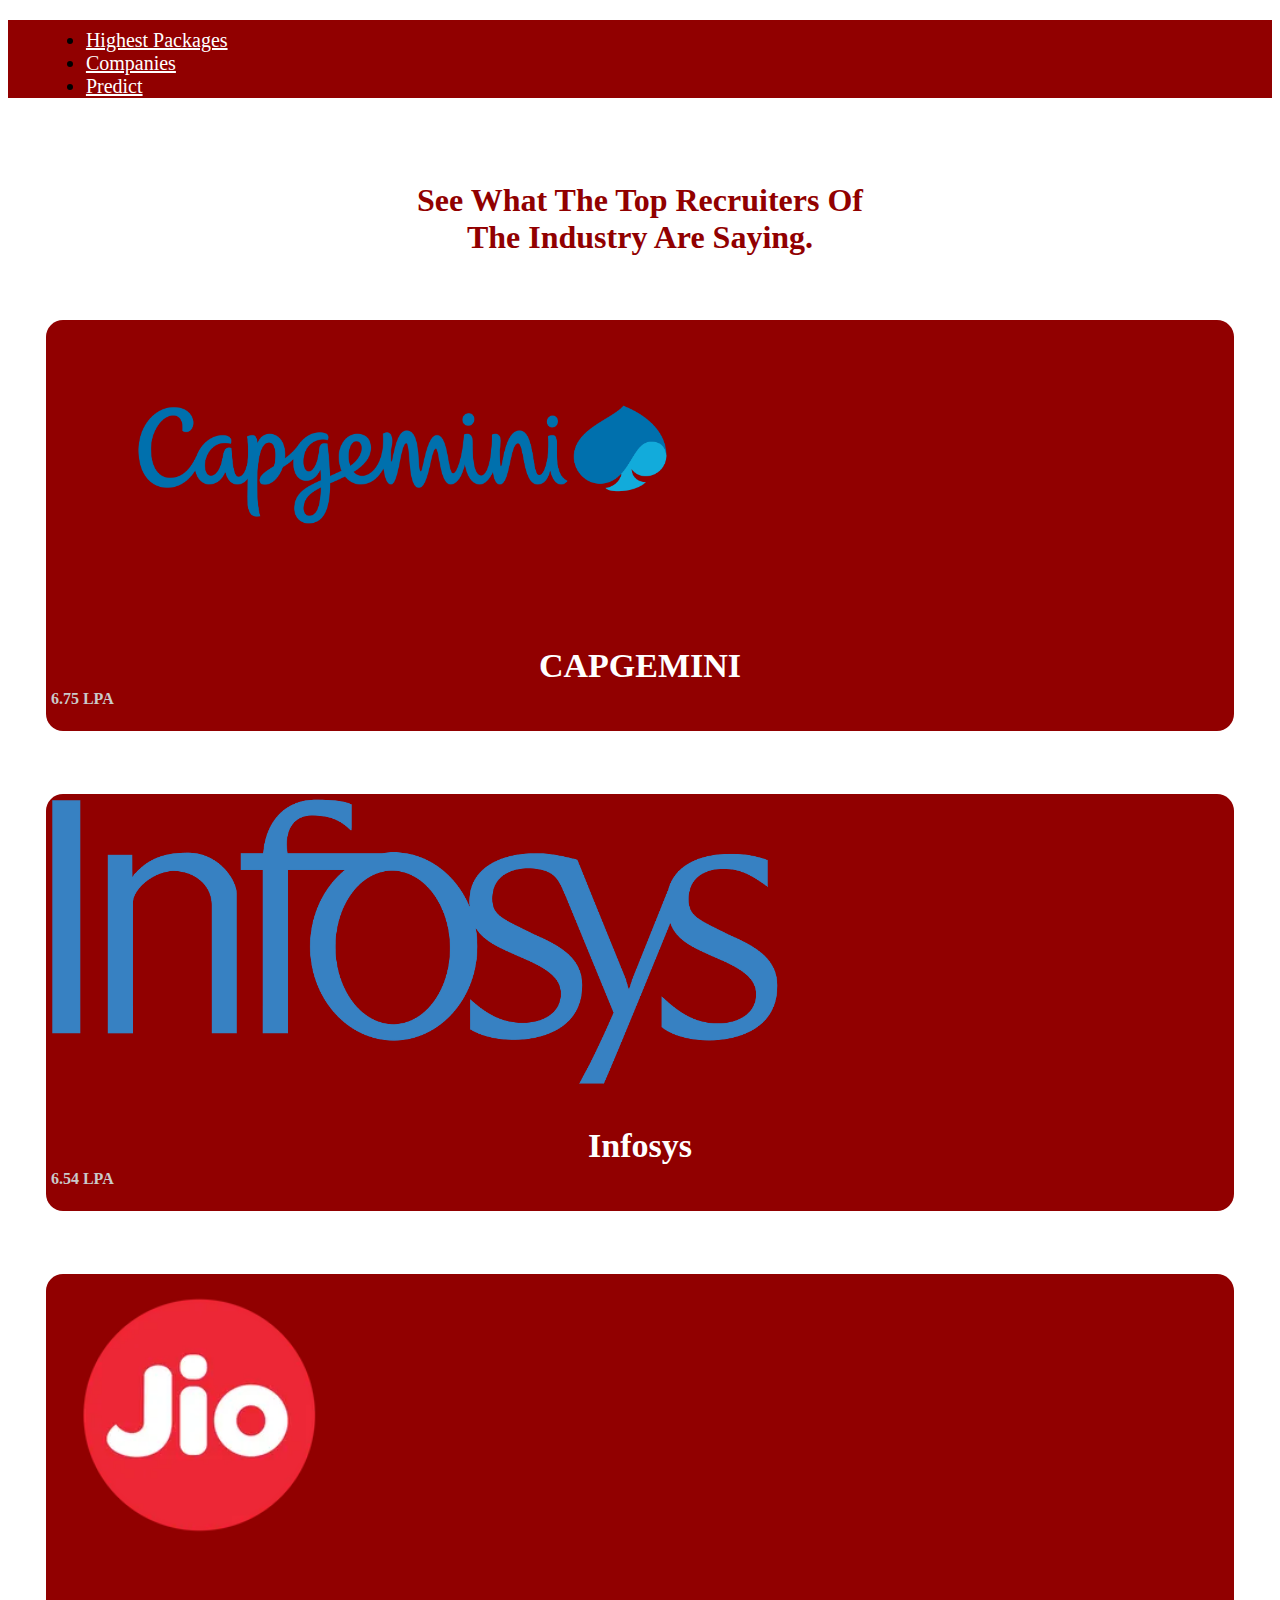
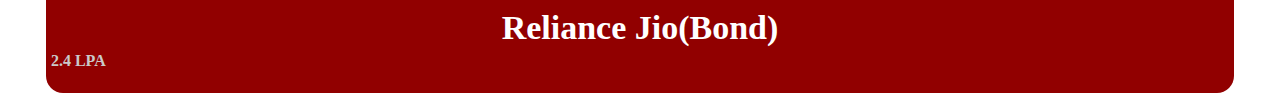
==== templates/company.html @ 95e94524 "Added the company and the prediction rules webpage." ====
<!DOCTYPE html>
<html lang="en">
<head>
    <link href="https://cdn.jsdelivr.net/npm/bootstrap@5.3.0/dist/css/bootstrap.min.css" rel="stylesheet" integrity="sha384-9ndCyUaIbzAi2FUVXJi0CjmCapSmO7SnpJef0486qhLnuZ2cdeRhO02iuK6FUUVM" crossorigin="anonymous">
    <script src="https://ajax.googleapis.com/ajax/libs/jquery/3.6.4/jquery.min.js"></script>
    <meta charset="UTF-8">
    <meta http-equiv="X-UA-Compatible" content="IE=edge">
    <meta name="viewport" content="width=device-width, initial-scale=1.0">
    <title>Document</title>
    <style>
        .col{
            background-color: rgb(145, 0, 0);
            margin-top: 10%;
            margin-left: 3%;
            margin-right:3%;
            border-radius: 17px;
        }
        img{
            width: 27%;
        }
        #zoom-box:hover{
            transition: 0.7s;
            -webkit-transform: scale(1.1);
	          transform: scale(1.1);
            background-color: rgba(145, 0, 0, 0.3);
            color: white;
        } 
        #zoom-box2:hover{
            transition: 1.5s;
            -webkit-transform: scale(1.4);
	          transform: scale(1.4);
            border-radius: 12px 12px 12px 12px;
            object-fit:contain;
        } 
        header{
          background-color: rgb(145, 0, 0);
        }
        .nav-link{
          color: rgb(255, 255, 255);
        }   
        body{
          background-color: rgb(255, 255, 255);
        }
        #panela{
          font-family: 'Times New Roman', Times, serif;
          color: rgb(145, 0, 0);
          text-align: center;
          display:none;
        }
        #panelb{
          font-family: 'Times New Roman', Times, serif;
          color: rgb(145, 0, 0);
          text-align: center;
          display:none;
        }
        #panelc{
          font-family: 'Times New Roman', Times, serif;
          color: rgb(145, 0, 0);
          text-align: center;
          display:none;
        }
        #paneld{
          font-family: 'Times New Roman', Times, serif;
          color: rgb(145, 0, 0);
          text-align: center;
          display:none;
        }
        #panele{
          font-family: 'Times New Roman', Times, serif;
          color: rgb(145, 0, 0);
          text-align: center;
          display:none;
        }
        #panelf{
          font-family: 'Times New Roman', Times, serif;
          color: rgb(145, 0, 0);
          text-align: center;
          display:none;
        }
        .hl{
          text-align: center;
          color: rgb(145, 0, 0);
          font-family: Manrope;
          padding-top: 5%;
        }
    </style>
   <script>
      
      $(document).ready(function(){
        $(".cola").on("mouseenter",function(){
          $("#rowa").css('color','rgb(34, 34, 34)');
          $("#texta").css('color', 'black');
          $("#panela").css('color','rgb(145,0,0)');
        })
        $(".cola").click(function(){        
          $(".imga").slideToggle();
          $("#panela").fadeToggle();
        });
        $(".cola").on("mouseleave",function(){
          $("#rowa").css('color', 'rgb(202, 202, 202)');
          $("#texta").css('color', 'white');
          $("#panela").css('color','white');
        });
      })

      $(document).ready(function(){
        $(".colb").on("mouseenter",function(){
          $("#rowb").css('color','black');
          $("#textb").css('color', 'black');
          $("#panelb").css('color','rgb(145,0,0)');
        });
        $(".colb").click(function(){        
          $(".imgb").slideToggle();
          $("#panelb").fadeToggle();
        });
        $(".colb").on("mouseleave",function(){
          $("#rowb").css('color', 'rgb(202, 202, 202)');
          $("#textb").css('color', 'white');
          $("#panelb").css('color','white');
        });
      })

      $(document).ready(function(){
        $(".colc").on("mouseenter",function(){
          $("#rowc").css('color','black');
          $("#textc").css('color', 'black');
          $("#panelc").css('color','rgb(145,0,0)');
        });
        $(".colc").click(function(){        
          $(".imgc").slideToggle();
          $("#panelc").fadeToggle();
        });
        $(".colc").on("mouseleave",function(){
          $("#rowc").css('color', 'rgb(202, 202, 202)');
          $("#textc").css('color', 'white');
          $("#panelc").css('color','white');
        });
      })

      $(document).ready(function(){
        $(".cold").on("mouseenter",function(){
          $("#rowd").css('color','black');
          $("#textd").css('color', 'black');
          $("#paneld").css('color','rgb(145,0,0)');
        });
        $(".cold").click(function(){        
          $(".imgd").slideToggle();
          $("#paneld").fadeToggle();
        });
        $(".cold").on("mouseleave",function(){
          $("#rowd").css('color', 'rgb(202, 202, 202)');
          $("#textd").css('color', 'white');
          $("#paneld").css('color','white');
        });
      })

      $(document).ready(function(){
        $(".cole").on("mouseenter",function(){
          $("#rowe").css('color','black');
          $("#texte").css('color', 'black');
          $("#panele").css('color','rgb(145,0,0)');
        });
        $(".cole").click(function(){        
          $(".imge").slideToggle();
          $("#panele").fadeToggle();
        });
        $(".cole").on("mouseleave",function(){
          $("#rowe").css('color', 'rgb(202, 202, 202)');
          $("#texte").css('color', 'white');
          $("#panele").css('color','white');
        });
      })

      $(document).ready(function(){
        $(".colf").on("mouseenter",function(){
          $("#rowf").css('color','black');
          $("#textf").css('color', 'black');
          $("#panelf").css('color','rgb(145,0,0)');
        });
        $(".colf").click(function(){        
          $(".imgf").slideToggle();
          $("#panelf").fadeToggle();
        });
        $(".colf").on("mouseleave",function(){
          $("#rowf").css('color', 'rgb(202, 202, 202)');
          $("#textf").css('color', 'white');
          $("#panelf").css('color','white');
        });
      })

    </script>
    
</head>
<body>
   <header>
    <nav>
    <ul class="nav nav-underline" style="margin-left: 3%; padding-top: 0.7%; font-size: 20px;">
        <li class="nav-item">
          <a class="nav-link active" aria-current="page" href="home.html" style="color: rgb(255, 255, 255);">Highest Packages</a>
        </li>
        <li class="nav-item">
          <a class="nav-link" id="zoom-box" href="company.html">Companies</a>
        </li>
        <li class="nav-item">
          <a class="nav-link" id="zoom-box" href="predict.html">Predict</a>
        </li>      
    </ul>
    </nav>
   </header> 
   <section>
    <div>
      <h1 class="hl">See What The Top Recruiters Of<br>The Industry Are Saying.</h1>
     <div class="row">
      <div class="col" id="zoom-box" style="margin-top: 5%;">
          <a href="#" style="text-decoration: none;">
            <div class="cola"> 
              <div class="imga">
                <img src="/static/capgemini.png" class="rounded mx-auto d-block" alt="stud1" id="zoom-box2" style="width: 60%;">
              </div>
              <div class="text"> 
                 <p id="texta" style="font-size: 34px; color: rgb(255, 255, 255); font-family: 'Times New Roman', Times, serif; font-weight:bold; text-align: center; margin-bottom: 0px; position: relative;">CAPGEMINI</p>
                 <div style="font-size: 16px; color: rgb(202, 202, 202); font-family: 'Times New Roman', Times, serif; font-weight:800; text-align: left;">
                    <div class="row" id="rowa" style="margin: 5px;">
                       <div class="col-md-4">6.75 LPA</div>
                       
                    </div>
                    <br>
                    <p id="panela"><b><strong><i>"Capgemini partners with companies to transform and manage their business by unlocking the value of technology."</i></strong></b><br>As a leading strategic partner to companies around the world, we have leveraged technology to enable business transformation for more than 50 years. We address the entire breadth of business needs, from strategy and design to managing operations. To do this, we draw on deep industry expertise and a command of the fast-evolving fields of cloud, data artificial intelligence, connectivity, software, digital engineering, and platforms.</p>
                 </div>
              </div>      
            </div>
          </a>
      </div>
      <div class="col order-5" id="zoom-box" style="margin-top: 5%;">
        <a href="#" style="text-decoration: none;">
          <div class="cole"> 
            <div class="imge">
              <img src="/static/infosys.png" style="width:62%;" class="rounded mx-auto d-block" alt="stud1" id="zoom-box2">
            </div>
            <div class="text"> 
               <p id="texte" style="font-size: 34px; color: rgb(255, 255, 255); font-family: 'Times New Roman', Times, serif; font-weight:bold; text-align: center; margin-bottom: 0px; position: relative;">Infosys</p>
               <div style="font-size: 16px; color: rgb(202, 202, 202); font-family: 'Times New Roman', Times, serif; font-weight:800; text-align: left;">
                  <div class="row" id="rowe" style="margin: 5px;">
                     <div class="col-md-4">6.54 LPA</div>
                  </div>
                  <br>
                  <p id="panele"><b><strong><i>"Let's help you navigate your next"</i></strong></b><br>With over four decades of experience in managing the systems and workings of global enterprises, we expertly steer clients, in more than 56 countries, as they navigate their digital transformation powered by the cloud. We enable them with an AI-powered core, empower the business with agile digital at scale and drive continuous improvement with always-on learning through the transfer of digital skills, expertise, and ideas from our innovation ecosystem. We are deeply committed to being a well-governed, environmentally sustainable organization where diverse talent thrives in an inclusive workplace.</p>
               </div>
            </div>      
          </div>
        </a>
      </div>
      <div class="col order-1" id="zoom-box" style="margin-top: 5%;">
        <a href="#" style="text-decoration: none;">
          <div class="colc"> 
            <div class="imgc">
              <img src="/static/jio.webp" style="width: 25%;" class="rounded mx-auto d-block" alt="stud1" id="zoom-box2">
            </div>
            <div class="text"> 
               <p id="textc" style="font-size: 34px; color: rgb(255, 255, 255); font-family: 'Times New Roman', Times, serif; font-weight:bold; text-align: center; margin-bottom: 0px; position: relative;">Reliance Jio(Bond)</p>
               <div style="font-size: 16px; color: rgb(202, 202, 202); font-family: 'Times New Roman', Times, serif; font-weight:800; text-align: left;">
                  <div class="row" id="rowc" style="margin: 5px;">
                     <div class="col-md-4">2.4 LPA</div>
                     
                  </div>
                  <br>
                  <p id="panelc"><b><strong><i>"You Create Your Own Opportunities"</i></strong></b><br>We are always looking out for people who can bring fresh perspective and ideas in the team. If you are someone who loves to explore limitless opportunities, shares our enthusiasm of going the extra mile and would want to be a part of the Digital India Movement, then Jio is the place you need to be in!</p>
               </div>
            </div>      
          </div>
        </a>
      </div>
    </div>
  </div>
  </section>
</body>
</html>
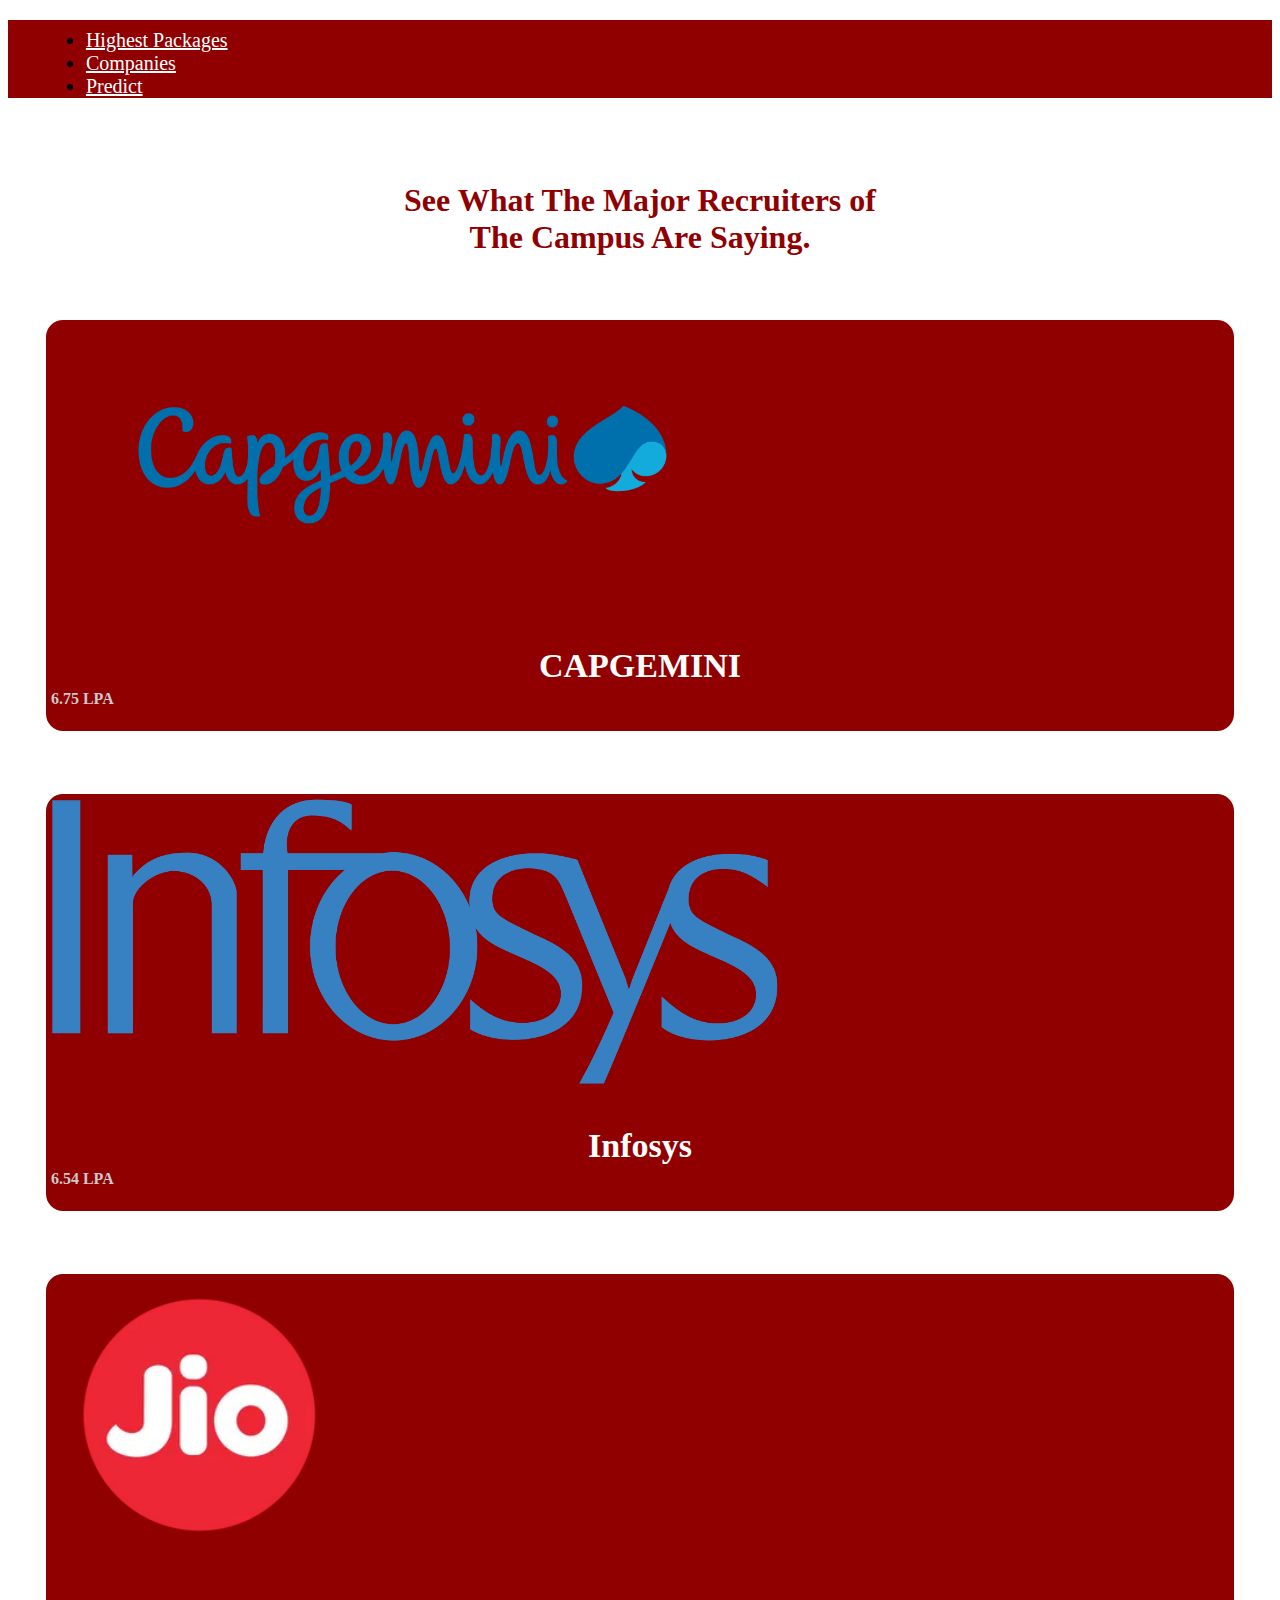
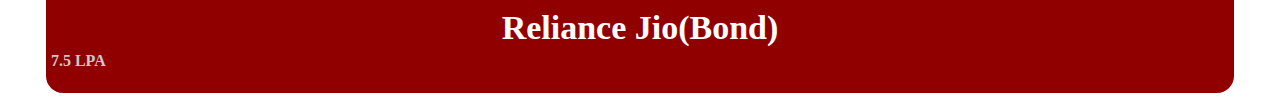
==== commit 51265fc0: "Updated the changes to deploy on Heroku" ====
--- a/templates/company.html
+++ b/templates/company.html
@@ -196,20 +196,20 @@
     <nav>
     <ul class="nav nav-underline" style="margin-left: 3%; padding-top: 0.7%; font-size: 20px;">
         <li class="nav-item">
-          <a class="nav-link active" aria-current="page" href="home.html" style="color: rgb(255, 255, 255);">Highest Packages</a>
+          <a class="nav-link" aria-current="page" href="/" >Highest Packages</a>
         </li>
         <li class="nav-item">
-          <a class="nav-link" id="zoom-box" href="company.html">Companies</a>
+          <a class="nav-link active" id="zoom-box" style="color: rgb(255, 255, 255);" href="/company">Companies</a>
         </li>
         <li class="nav-item">
-          <a class="nav-link" id="zoom-box" href="predict.html">Predict</a>
+          <a class="nav-link" id="zoom-box" href="/predict">Predict</a>
         </li>      
     </ul>
     </nav>
    </header> 
    <section>
     <div>
-      <h1 class="hl">See What The Top Recruiters Of<br>The Industry Are Saying.</h1>
+      <h1 class="hl">See What The Major Recruiters of<br>The Campus Are Saying.</h1>
      <div class="row">
       <div class="col" id="zoom-box" style="margin-top: 5%;">
           <a href="#" style="text-decoration: none;">
@@ -260,7 +260,7 @@
                <p id="textc" style="font-size: 34px; color: rgb(255, 255, 255); font-family: 'Times New Roman', Times, serif; font-weight:bold; text-align: center; margin-bottom: 0px; position: relative;">Reliance Jio(Bond)</p>
                <div style="font-size: 16px; color: rgb(202, 202, 202); font-family: 'Times New Roman', Times, serif; font-weight:800; text-align: left;">
                   <div class="row" id="rowc" style="margin: 5px;">
-                     <div class="col-md-4">2.4 LPA</div>
+                     <div class="col-md-4">7.5 LPA</div>
                      
                   </div>
                   <br>
